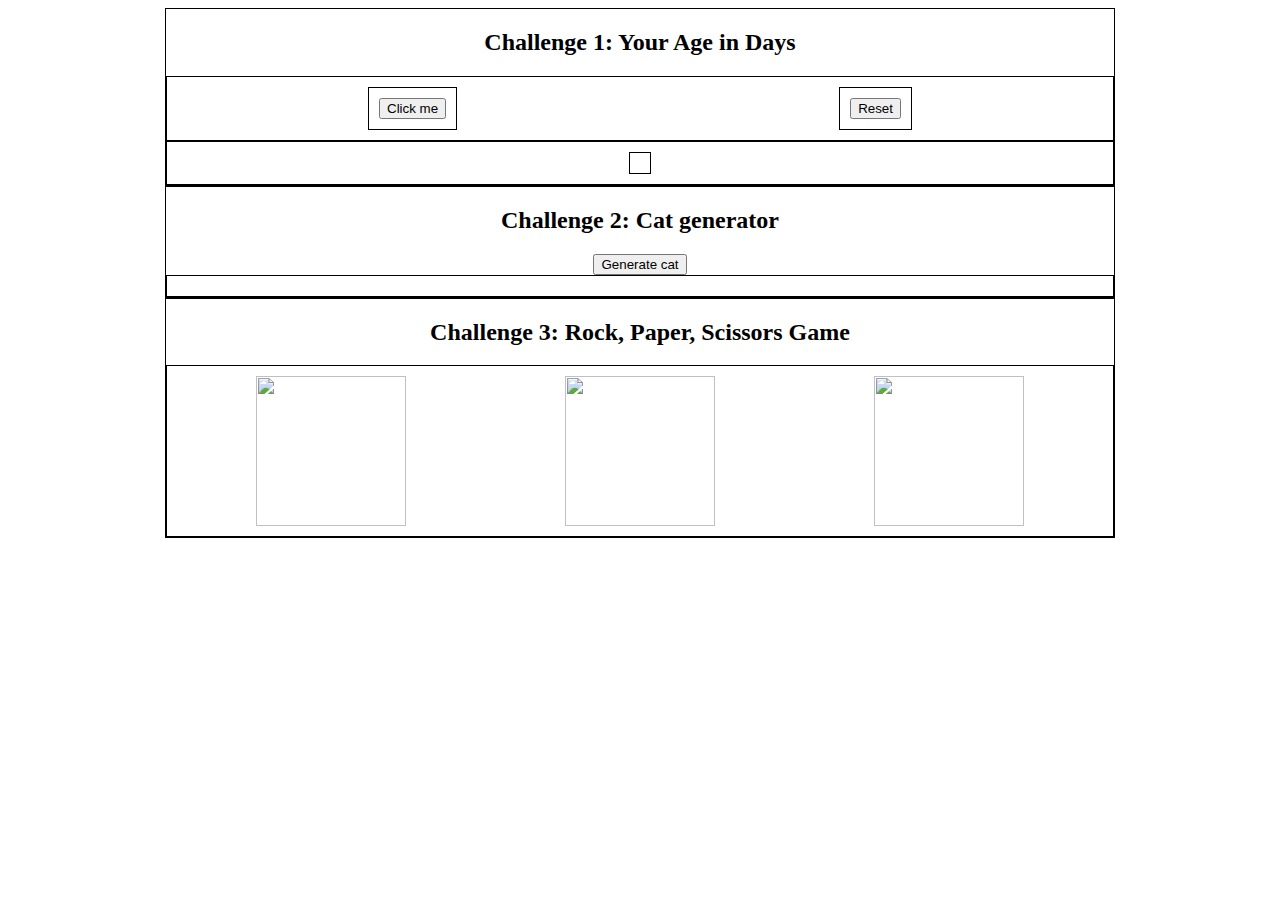
==== index.html @ 6ca49632 "chal2" ====
<!DOCTYPE html>
<html lang="en">

<head>
    <meta charset="UTF-8">
    <link rel="stylesheet" href="https://cdn.jsdelivr.net/npm/bootstrap@4.5.3/dist/css/bootstrap.min.css"
        integrity="sha384-TX8t27EcRE3e/ihU7zmQxVncDAy5uIKz4rEkgIXeMed4M0jlfIDPvg6uqKI2xXr2" crossorigin="anonymous">
    <link rel="stylesheet" href="static/css/style.css">
    <title>JavaScript challenge</title>
</head>

<body>
    <div class="container-1">
        <h2>Challenge 1: Your Age in Days</h2>
        <div class="flex-box-container-1">
            <div>
                <button class="btn btn-primary" onclick="ageInDays()">Click me</button>
            </div>
            <div>
                <button class="btn btn-danger" onclick="reset()">Reset</button>
            </div>
        </div>
        <div class="flex-box-container-1">
            <div id="flex-box-result"></div>
        </div>
    </div>

    <div class="container-2">
        <h2>Challenge 2: Cat generator</h2>
        <button class="btn btn-success" id='cat-generator' onclick="generateCat()">Generate cat</button>
        <div class="flex-box-container-2" id='flex-cat-gen'>
        </div>
    </div>

    <div class='container-3'>
        <h2>Challenge 3: Rock, Paper, Scissors Game</h2>
        <div class='flex-box-rps' id='flex-box-rps-div'>
            <img id='rock' src='https://www.sciencenewsforstudents.org/wp-content/uploads/2019/11/860_main_magnesite.png' alt='' width=150 height=150 onclick="rpsGame(this)">
            <img id='paper' src='https://ecdn.teacherspayteachers.com/thumbitem/Writing-Paper-with-Star-Border-2758634-1533684299/original-2758634-1.jpg' alt='' width=150 height=150 onclick="rpsGame(this)">
            <img id='scissors' src='https://www.fiskars.eu/var/fiskars_main/storage/images/content-blocks/campaigns/heavy-duty-scissors/powerarc-sakse-specifikationer/powerarc-scissors-key-features/6087456-1-eng-EU/powerarc-sakse-specifikationer.jpg' alt='' width=150 height=150 onclick="rpsGame(this)">           
        </div>

    </div>


    <script src="static/js/script.js"></script>
</body>

</html>
---- static/css/style.css ----
.container-1, .container-2, .container-3 {
    border: 1px solid black;
    width: 75%;
    margin: 0 auto;
    text-align: center;
    /*padding-top: 15px;*/
}

.flex-box-container-1, .flex-box-container-2, .flex-box-rps {
    display: flex;
    border: 1px solid black;
    padding: 10px;
    flex-wrap: wrap;
    flex-direction: row;
    justify-content: space-around;
}

.flex-box-container-1 div {
    display: flex;
    padding: 10px;
    border: 1px solid black;
    align-items: center;
}

.flex-box-container-2 img {
    margin: 10px;
    box-shadow: 0px 10px 50px rgba(0,0,0.7);
}

.flex-box-rps img:hover {
    box-shadow: 0px 10px 50px rgba(37, 50, 233, 1)
}
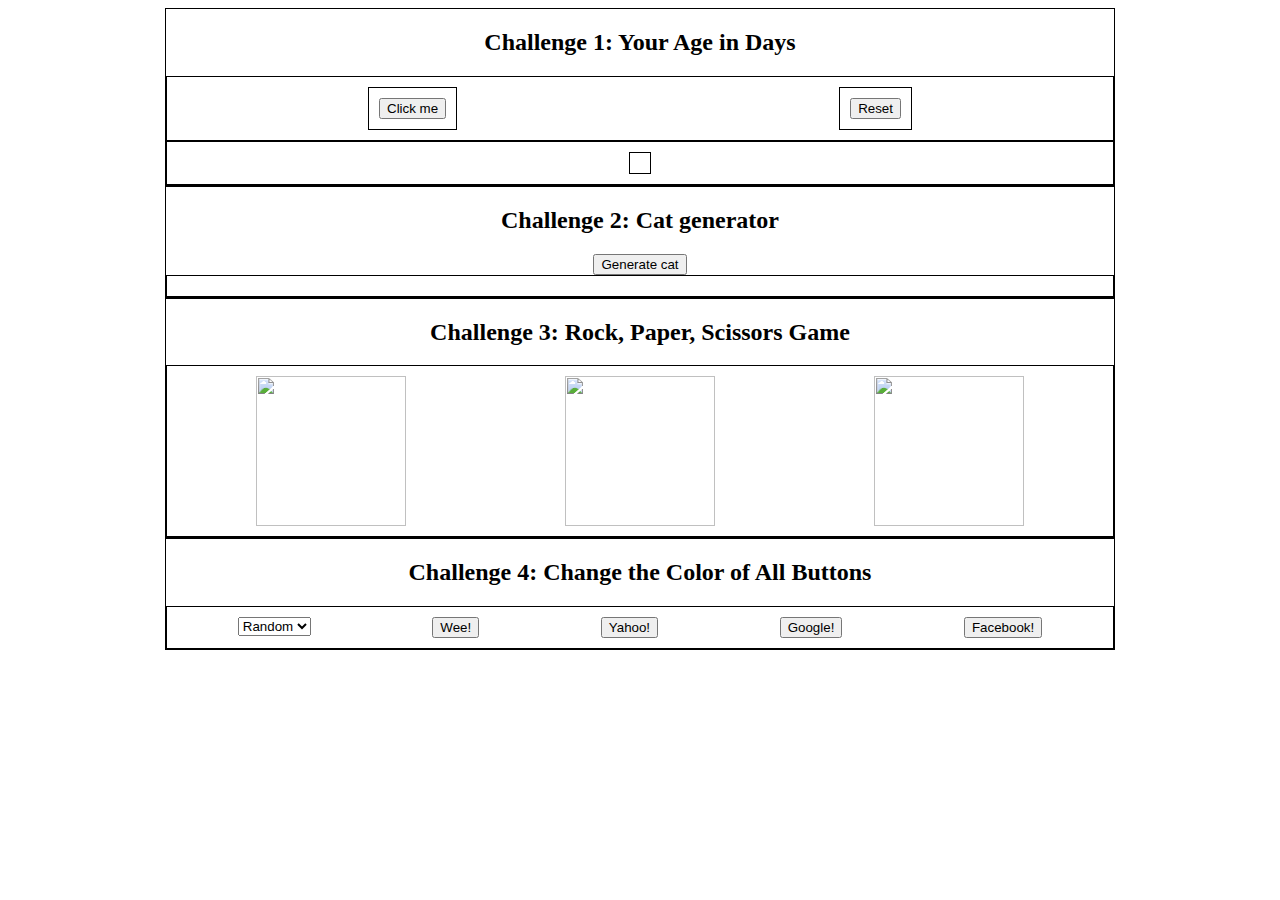
==== commit 358f6152: "chal4" ====
--- a/index.html
+++ b/index.html
@@ -35,12 +35,39 @@
     <div class='container-3'>
         <h2>Challenge 3: Rock, Paper, Scissors Game</h2>
         <div class='flex-box-rps' id='flex-box-rps-div'>
-            <img id='rock' src='https://www.sciencenewsforstudents.org/wp-content/uploads/2019/11/860_main_magnesite.png' alt='' width=150 height=150 onclick="rpsGame(this)">
-            <img id='paper' src='https://ecdn.teacherspayteachers.com/thumbitem/Writing-Paper-with-Star-Border-2758634-1533684299/original-2758634-1.jpg' alt='' width=150 height=150 onclick="rpsGame(this)">
-            <img id='scissors' src='https://www.fiskars.eu/var/fiskars_main/storage/images/content-blocks/campaigns/heavy-duty-scissors/powerarc-sakse-specifikationer/powerarc-scissors-key-features/6087456-1-eng-EU/powerarc-sakse-specifikationer.jpg' alt='' width=150 height=150 onclick="rpsGame(this)">           
+            <img id='rock'
+                src='https://www.sciencenewsforstudents.org/wp-content/uploads/2019/11/860_main_magnesite.png' alt=''
+                width=150 height=150 onclick="rpsGame(this)">
+            <img id='paper'
+                src='https://ecdn.teacherspayteachers.com/thumbitem/Writing-Paper-with-Star-Border-2758634-1533684299/original-2758634-1.jpg'
+                alt='' width=150 height=150 onclick="rpsGame(this)">
+            <img id='scissors'
+                src='https://www.fiskars.eu/var/fiskars_main/storage/images/content-blocks/campaigns/heavy-duty-scissors/powerarc-sakse-specifikationer/powerarc-scissors-key-features/6087456-1-eng-EU/powerarc-sakse-specifikationer.jpg'
+                alt='' width=150 height=150 onclick="rpsGame(this)">
         </div>
+    </div>
 
+    <div class='container-4'>
+        <h2 id='change-my-color'>Challenge 4: Change the Color of All Buttons</h2>
+        <div class="flex-box-pick-color" id='buttons-to-be-changed'>
+            <form action=''>
+                <select name="backdrop" id='background' onchange="buttonColorChange(this)">
+                    <option value='random'>Random</option>
+                    <option value="red">Red</option>
+                    <option value="green">Green</option>
+                    <option value="yellow">Yellow</option>
+                    <option value="default">Default</option>
+                    <option value="blank">Blank</option>
+                </select>
+            </form>
+
+            <button class="btn btn-primary">Wee!</button>
+            <button class="btn btn-danger">Yahoo!</button>
+            <button class="btn btn-warning">Google!</button>
+            <button class="btn btn-success">Facebook!</button>
+        </div>
     </div>
+
 
 
     <script src="static/js/script.js"></script>
--- a/static/css/style.css
+++ b/static/css/style.css
@@ -1,4 +1,4 @@
-.container-1, .container-2, .container-3 {
+.container-1, .container-2, .container-3, .container-4 {
     border: 1px solid black;
     width: 75%;
     margin: 0 auto;
@@ -6,7 +6,7 @@
     /*padding-top: 15px;*/
 }
 
-.flex-box-container-1, .flex-box-container-2, .flex-box-rps {
+.flex-box-container-1, .flex-box-container-2, .flex-box-rps, .flex-box-pick-color{
     display: flex;
     border: 1px solid black;
     padding: 10px;
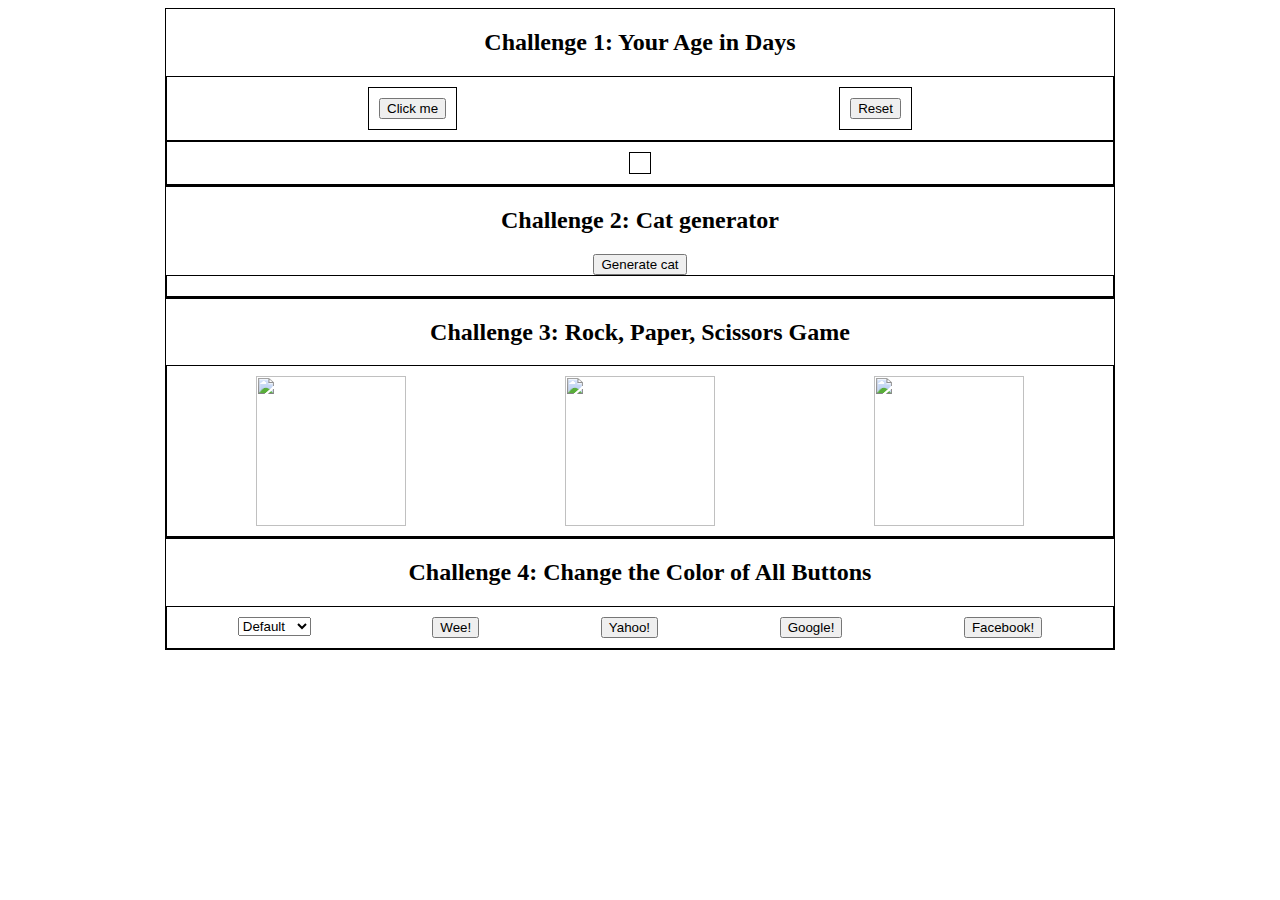
==== commit ced1bc7c: "chal4,5" ====
--- a/index.html
+++ b/index.html
@@ -52,11 +52,11 @@
         <div class="flex-box-pick-color" id='buttons-to-be-changed'>
             <form action=''>
                 <select name="backdrop" id='background' onchange="buttonColorChange(this)">
-                    <option value='random'>Random</option>
+                    <option value="default">Default</option>
                     <option value="red">Red</option>
                     <option value="green">Green</option>
                     <option value="yellow">Yellow</option>
-                    <option value="default">Default</option>
+                    <option value='random'>Random</option>
                     <option value="blank">Blank</option>
                 </select>
             </form>
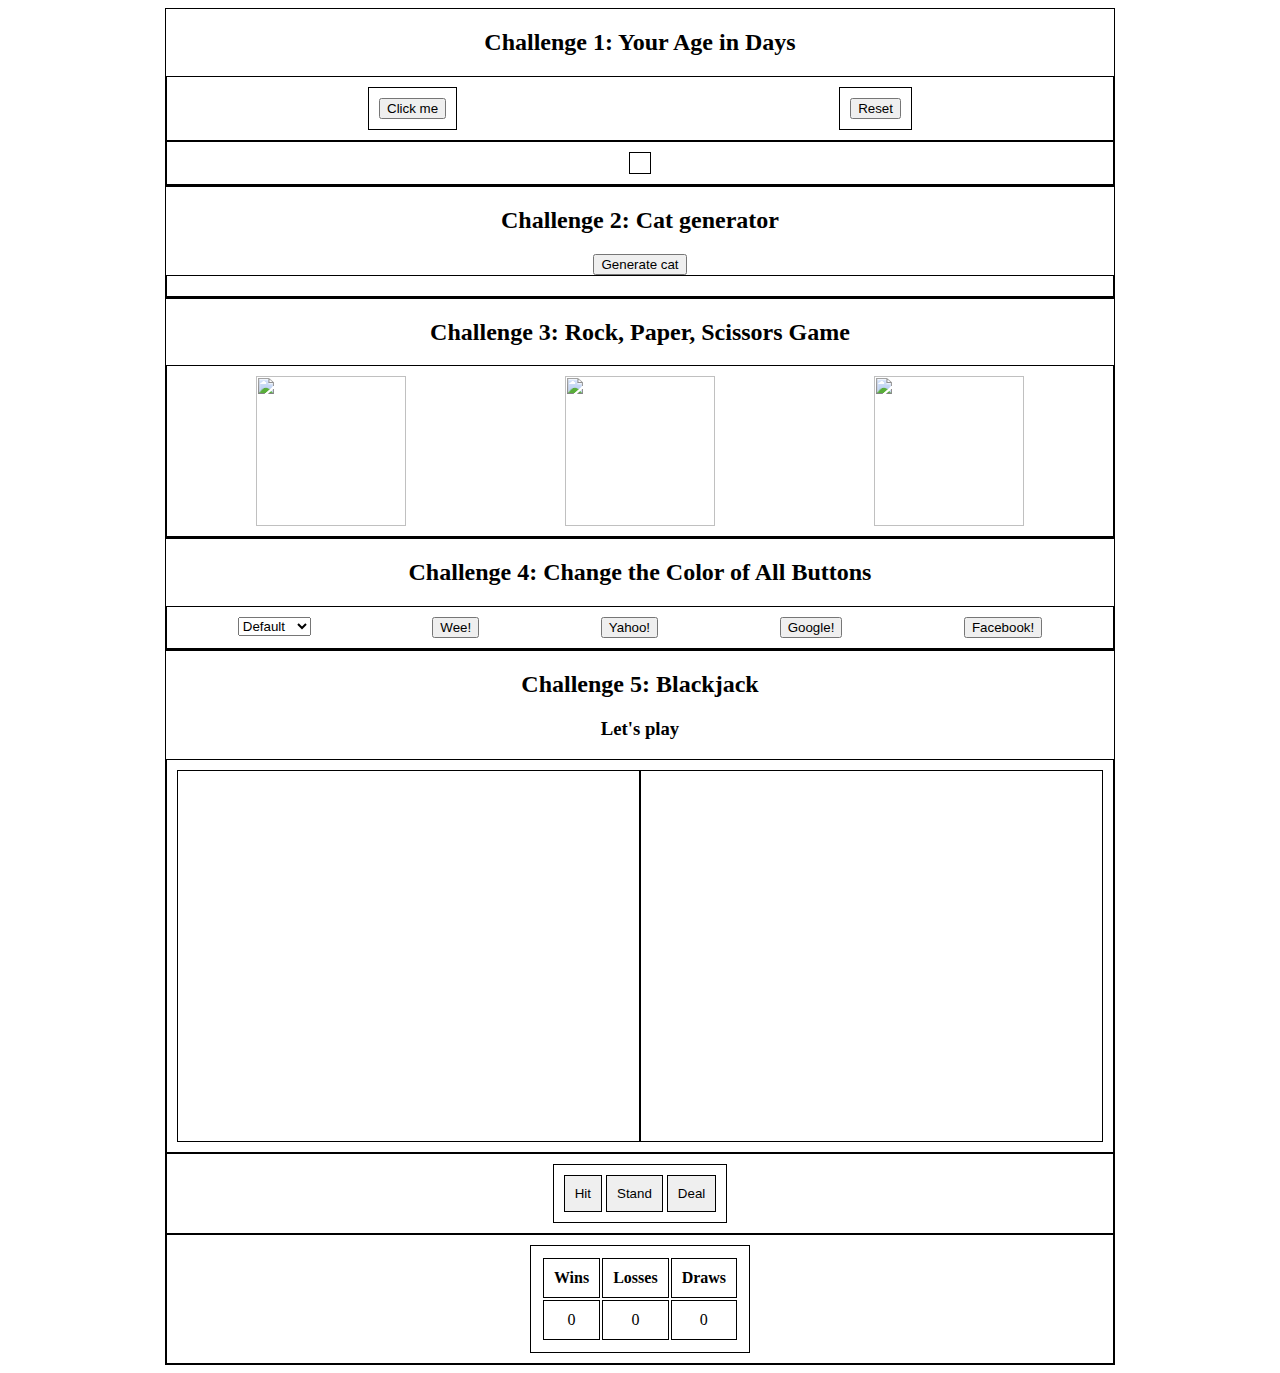
==== commit 58b4655b: "chal5.1" ====
--- a/index.html
+++ b/index.html
@@ -10,6 +10,7 @@
 </head>
 
 <body>
+
     <div class="container-1">
         <h2>Challenge 1: Your Age in Days</h2>
         <div class="flex-box-container-1">
@@ -68,6 +69,42 @@
         </div>
     </div>
 
+    <div class='container-5'>
+        <h2>Challenge 5: Blackjack</h2>
+        <h3>
+            <span id="blackjack-result" style="color: black;">Let's play</span>
+        </h3>
+        <div class="flex-blackjack-row-1">
+            <div id="your-box">
+                <h2>You: <span id="your-blackjack-result">0</span></h2>
+            </div>
+            <div id="dealer-box">
+                <h2>Dealer: <span id="dealer-blackjack-result">0</span></h2>
+            </div>
+        </div>
+        <div class="flex-blackjack-row-2">
+            <div>
+                <button class="btn-lg btn-primary mr-2" id="blackjack-hit-button">Hit</button>
+                <button class="btn-lg btn-warning mr-2" id="blackjack-stand-button">Stand</button>
+                <button class="btn-lg btn-danger" id="blackjack-deal-button">Deal</button>
+            </div>
+        </div>
+        <div class="flex-blackjack-row-3">
+            <table>
+                <tr>
+                    <th>Wins</th>
+                    <th>Losses</th>
+                    <th>Draws</th>
+                </tr>
+                <tr>
+                    <td><span id="wins">0</span></td>
+                    <td><span id="losses">0</span></td>
+                    <td><span id="draws">0</span></td>
+                </tr>
+            </table>
+        </div>
+    </div>
+
 
 
     <script src="static/js/script.js"></script>
--- a/static/css/style.css
+++ b/static/css/style.css
@@ -1,4 +1,4 @@
-.container-1, .container-2, .container-3, .container-4 {
+.container-1, .container-2, .container-3, .container-4, .container-5 {
     border: 1px solid black;
     width: 75%;
     margin: 0 auto;
@@ -6,13 +6,46 @@
     /*padding-top: 15px;*/
 }
 
-.flex-box-container-1, .flex-box-container-2, .flex-box-rps, .flex-box-pick-color{
+.flex-box-container-1, .flex-box-container-2, .flex-box-rps, .flex-box-pick-color, .flex-blackjack-row-1, .flex-blackjack-row-2, .flex-blackjack-row-3 {
     display: flex;
     border: 1px solid black;
     padding: 10px;
     flex-wrap: wrap;
     flex-direction: row;
     justify-content: space-around;
+}
+
+.flex-blackjack-row-1, .flex-blackjack-row-2 {
+    background: url('https://media.istockphoto.com/photos/green-felt-texture-for-poker-an-casino-theme-seamless-square-tile-picture-id1161786875?k=6&m=1161786875&s=170667a&w=0&h=yPsfoOY8qIZxqPAsnCc6Qevt1eXKORdMDlEAP4nQ1UQ=') center;
+    color: #ffffff;
+}
+
+.flex-blackjack-row-1 div {
+    border: 1px solid black;
+    padding: 10px;
+    flex: 1;
+    height: 350px;
+    text-align: center;
+}
+
+.flex-blackjack-row-1 img {
+    width: 25%;
+    padding: 10px;
+}
+
+.flex-blackjack-row-2 button {
+    border: 1px solid black;
+    padding: 10px;
+}
+
+.flex-blackjack-row-2 div {
+    border: 1px solid black;
+    padding: 10px;
+}
+
+table, th, td {
+    padding: 10px;
+    border: 1px solid black;
 }
 
 .flex-box-container-1 div {
